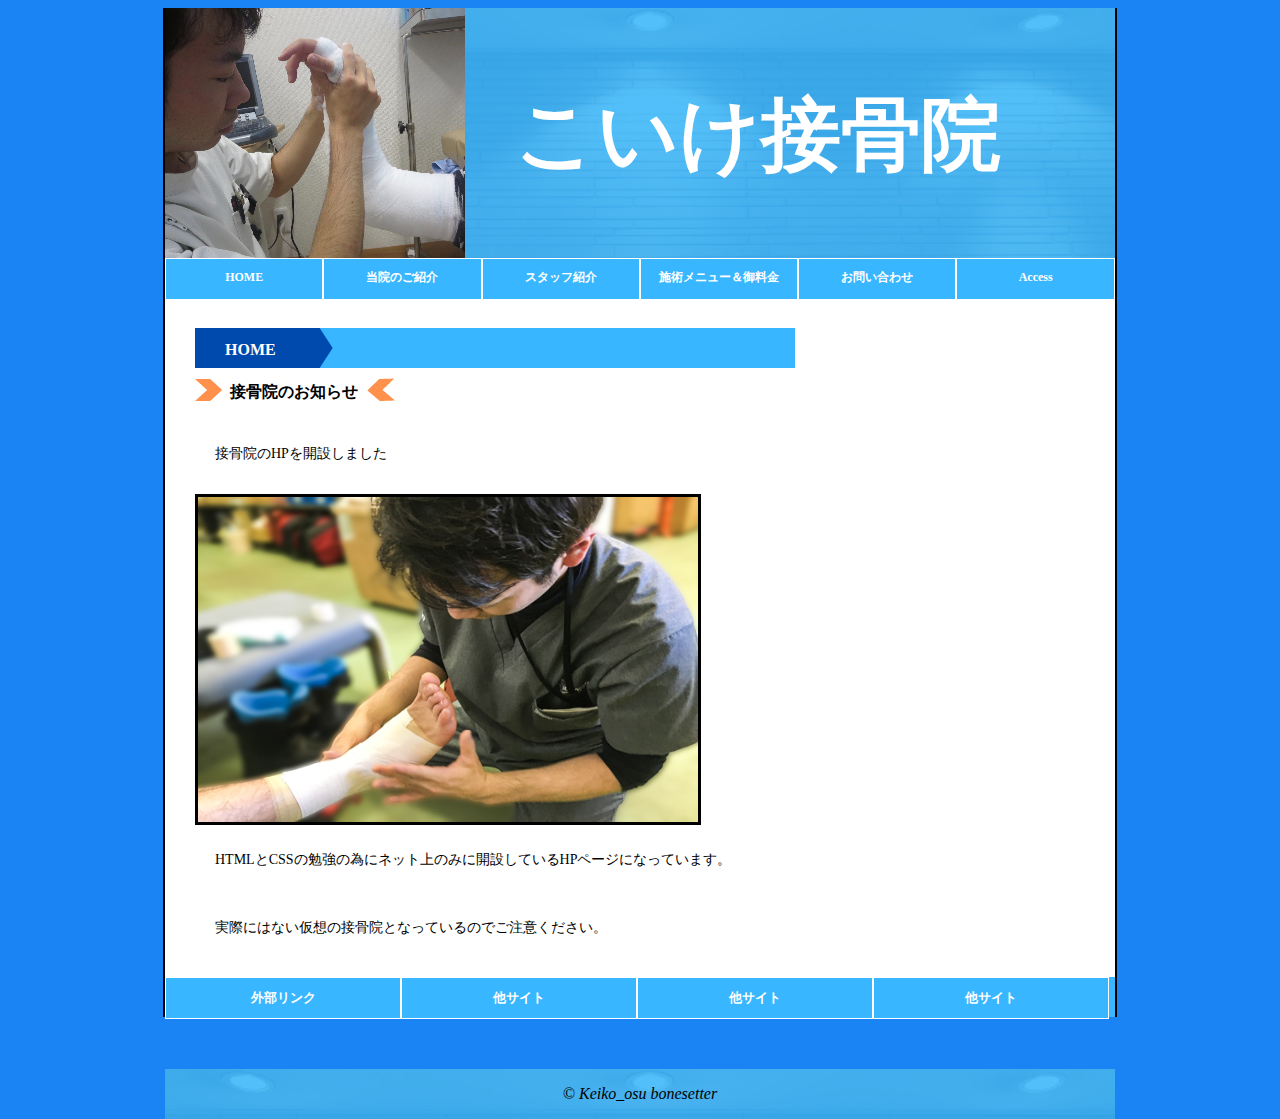
==== index.html @ 5398c57e "Update index.html" ====
<!DOCTYPE html>
<html lang="ja">
<head>
<meta charset="utf-8" />
<title>こいけ接骨院</title>
<link rel="stylesheet" type="text/css" href="./header_footer.css" media="all" />
<link rel="stylesheet" type="text/css" href="./main.css" media="all" />
</head>
<body>
	<div id="wrapper_sotowaku">
		<div id="header">
			<h1>こいけ接骨院</h1>
			<div id="header_picture2"></div>
		</div>
	
		
		<div id="globalNav">
			<ul>
				<li><a href="https://github.com/Tomoaki0726/koikesekkotuin/blob/master/%E5%BD%93%E9%99%A2%E3%81%AE%E3%81%94%E7%B4%B9%E4%BB%8B.html">HOME</a></li>
				<li><a href="https://github.com/Tomoaki0726/koikesekkotuin/blob/master/%E5%BD%93%E9%99%A2%E3%81%AE%E3%81%94%E7%B4%B9%E4%BB%8B.html">当院のご紹介</a></li>
				<li><a href="http://www.google.co.jp/">スタッフ紹介</a></li>
				<li><a href="http://www.google.co.jp/">施術メニュー＆御料金</a></li>
				<li><a href="http://www.google.co.jp/">お問い合わせ</a></li>
				<li><a href="http://www.google.co.jp/">Access</a></li>
			</ul>
		</div>
		
		
		<div id="section_wrapper">
			<div id="section_title_image">
				<h2>HOME</h2>
			</div>
			<div id="section">
				<h3>接骨院のお知らせ</h3>
				<p class="title_text">接骨院のHPを開設しました</p>
				<image class="photo" src="./k_news1.png" width="500" height="325" title="怪我の処置ならおまかせ！" />
				<p class="main_text">HTMLとCSSの勉強の為にネット上のみに開設しているHPページになっています。</br></p>
				<p class="main_text">実際にはない仮想の接骨院となっているのでご注意ください。</p>
			</div>
		</div>
		
			<div id="bottom_nav">
				<ul>
					<li>
						<a >外部リンク</a>
					</li>
					<li>
						<a href="http://www.google.co.jp/">他サイト</a>
					</li>
					<li>
						<a href="http://www.google.co.jp/">他サイト</a>
					</li>
					<li>
						<a href="http://www.google.co.jp/">他サイト</a>
					</li>
					
					</li>
				</ul>
			</div>
		
</div>
		<div id="push" class="clearfix">
		</div>
		
	<div id="footer">
		<address>&copy; Keiko_osu bonesetter</address>
	</div>
</body>
</html>
---- header_footer.css ----
@charset "utf-8";


html{
	height: 100%;
}

body{
	height: 100%;
	text-align: center;
	background: #0076f4e5;
}

#wrapper_sotowaku{
	width: 950px;
	height: auto !important;
	min-height: 100%;
	margin: 0 auto -50px;
	background: #ffffff;
	border-left: 2px solid black;
	border-right: 2px solid black;
	}
	
#header{
	position: relative;
	height:250px;
	width: 950px;
	background: url('./k_header.png')repeat-x;
	
	
}

#header h1{
	height:100%;
	width: 60%;
	text-align: left;
	font-size: 80px;
	color: #ffffff;	
	position:absolute; 
		top: 20px;
		left: 350px;
		
}

#header_picture2{
	height: 100%;
	width: 100%;
	background: url('./k_main.png')no-repeat;
	display: inline-block;

	
}





#push{
	height: 50px;
}

.clearfix{
	display: block;
	clear: both;
}


#footer{
	position: relative;
	height: 50px;
	width: 950px;
	margin: 0 auto;
	background: url('./k_header.png')repeat-x;
}

address{
	line-height: 50px;
}




ol, ul, li,tr, th, td {
   margin: 0;
   padding: 0;
   

}
ol, ul {
	list-style: none;
}

#globalNav ul{
	position: relative;
	height: 40px;
	width: 100%;
	background: #ffffff url('./k_navoff.png')repeat-x;

}
#globalNav ul li{
	float: left;
	height: 40px;
	width: 156.3px;
	background: #ffffff url('./k_navoff.png')repeat-x;
	border: 0.5px solid #ffffff;


}

#globalNav li a{
	height: 40px;
	width: 156.3px;
	text-decoration: none;
	font-size: 12px;
	font-weight: bold;
	color: #ffffff;
	line-height: 3.0;
	
}

#bottom_nav ul{
	height: 40px;
	position: relative;
	width: 950px;
	background: #ffffff url('./k_navoff.png')repeat-x;
	
}
#bottom_nav ul li{
	float: left;
	height: 40px;
	width: 234px;
	background: #ffffff url('./k_navoff.png')repeat-x;
	border: 1.2px solid #ffffff;
}

#bottom_nav li a{
	height: 40px;
	width: 235px;
	text-decoration: none;
	font-size: 13px;
	font-weight: bold;
	color: #ffffff;
	line-height: 3.0;
}


ul li#active a, ul li a:hover{
	float:left;
	background: #ffffff url('./k_navon.png')repeat-x;
	
}
---- main.css ----
@charset "utf-8";


#section_wrapper{
	height: 100%;
	width: 950px;
	text-align: left;
	color: #000000;

	
	
}

#section_title_image{
	height: 40px;
	width: 650px;
	margin: 30px 30px 0px 30px;
	background: #ffffff url('./k_home.png') no-repeat;	
	
}

#section_title_image h2{
	margin: 0px 0px 0px 30px;
	line-height: 2.7;
	font-size: 16px;
	font-weight: bold;
	color: #ffffff;


}

#section{
	height: 100%;
	width: 650px;
	line-height: 2.7;
	text-indent: 15px;
	font-size: 16px;
	font-weight: bold;

	
}

#section h3{

	width: 950px;
	height: 100%;
	font-size: 16px;
	font-weight: bold;
	text-indent: 15px;
	padding: 2px 0px 0px 20px;
	background: url('./k_news.png') no-repeat left center;
	background-position: 0% 40%;
	margin: 0px 15px 30px 30px;


}

.title_text{
	width: 950px;
	height: 100%;
	margin: 0px 15px 30px 30px;
	line-height: 1.5;
	font-size: 14px;
	font-weight: normal;
	text-indent: 20px;
	background: url('./radio-3.png') no-repeat ;
	background-position: 0% -5%;

}

.main_text{
	width: 950px;
	height: 100%;
	margin: 0px 15px 30px 30px;
	font-size: 14px;
	font-weight: normal;
	text-indent: 20px;
	

}

.photo{
	margin: 0px 15px 0px 30px;
	border: 3px solid black;
}
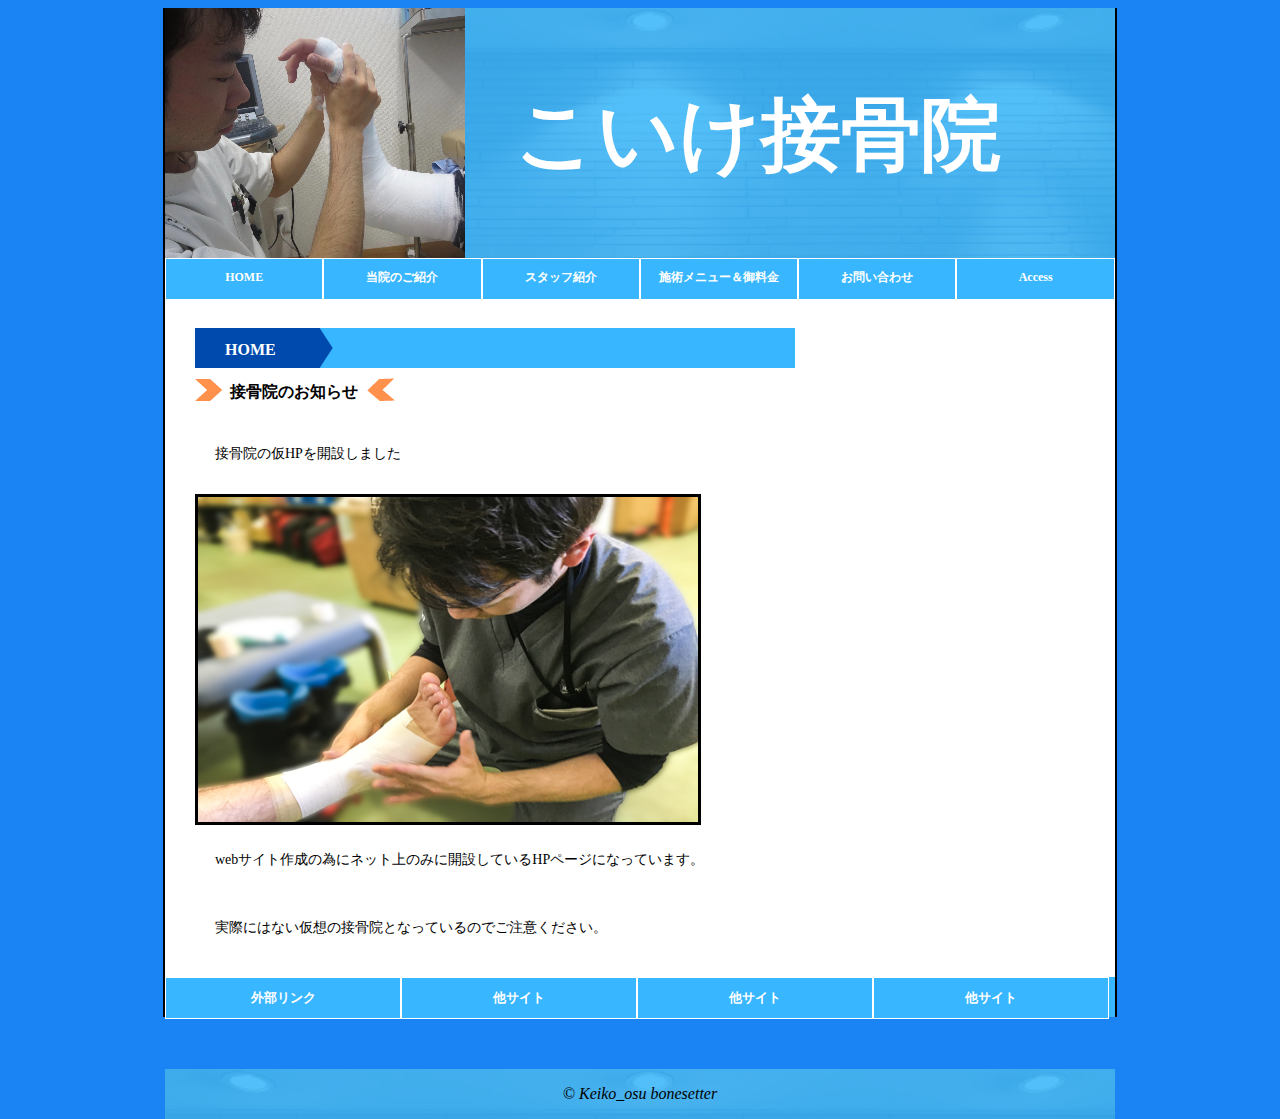
==== commit a765d341: "Update index.html" ====
--- a/index.html
+++ b/index.html
@@ -16,12 +16,12 @@
 		
 		<div id="globalNav">
 			<ul>
-				<li><a href="https://github.com/Tomoaki0726/koikesekkotuin/blob/master/%E5%BD%93%E9%99%A2%E3%81%AE%E3%81%94%E7%B4%B9%E4%BB%8B.html">HOME</a></li>
-				<li><a href="https://github.com/Tomoaki0726/koikesekkotuin/blob/master/%E5%BD%93%E9%99%A2%E3%81%AE%E3%81%94%E7%B4%B9%E4%BB%8B.html">当院のご紹介</a></li>
-				<li><a href="http://www.google.co.jp/">スタッフ紹介</a></li>
-				<li><a href="http://www.google.co.jp/">施術メニュー＆御料金</a></li>
-				<li><a href="http://www.google.co.jp/">お問い合わせ</a></li>
-				<li><a href="http://www.google.co.jp/">Access</a></li>
+				<li><a href="https://tomoaki0726.github.io/koikesekkotuin/">HOME</a></li>
+				<li><a href="https://tomoaki0726.github.io/inshoukai/">当院のご紹介</a></li>
+				<li><a href="https://tomoaki0726.github.io/staff-shoukai/">スタッフ紹介</a></li>
+				<li><a href="https://tomoaki0726.github.io/menu/">施術メニュー＆御料金</a></li>
+				<li><a href="https://tomoaki0726.github.io/contact/">お問い合わせ</a></li>
+				<li><a href="https://tomoaki0726.github.io/access/">Access</a></li>
 			</ul>
 		</div>
 		
@@ -32,9 +32,9 @@
 			</div>
 			<div id="section">
 				<h3>接骨院のお知らせ</h3>
-				<p class="title_text">接骨院のHPを開設しました</p>
+				<p class="title_text">接骨院の仮HPを開設しました</p>
 				<image class="photo" src="./k_news1.png" width="500" height="325" title="怪我の処置ならおまかせ！" />
-				<p class="main_text">HTMLとCSSの勉強の為にネット上のみに開設しているHPページになっています。</br></p>
+				<p class="main_text">webサイト作成の為にネット上のみに開設しているHPページになっています。</br></p>
 				<p class="main_text">実際にはない仮想の接骨院となっているのでご注意ください。</p>
 			</div>
 		</div>
